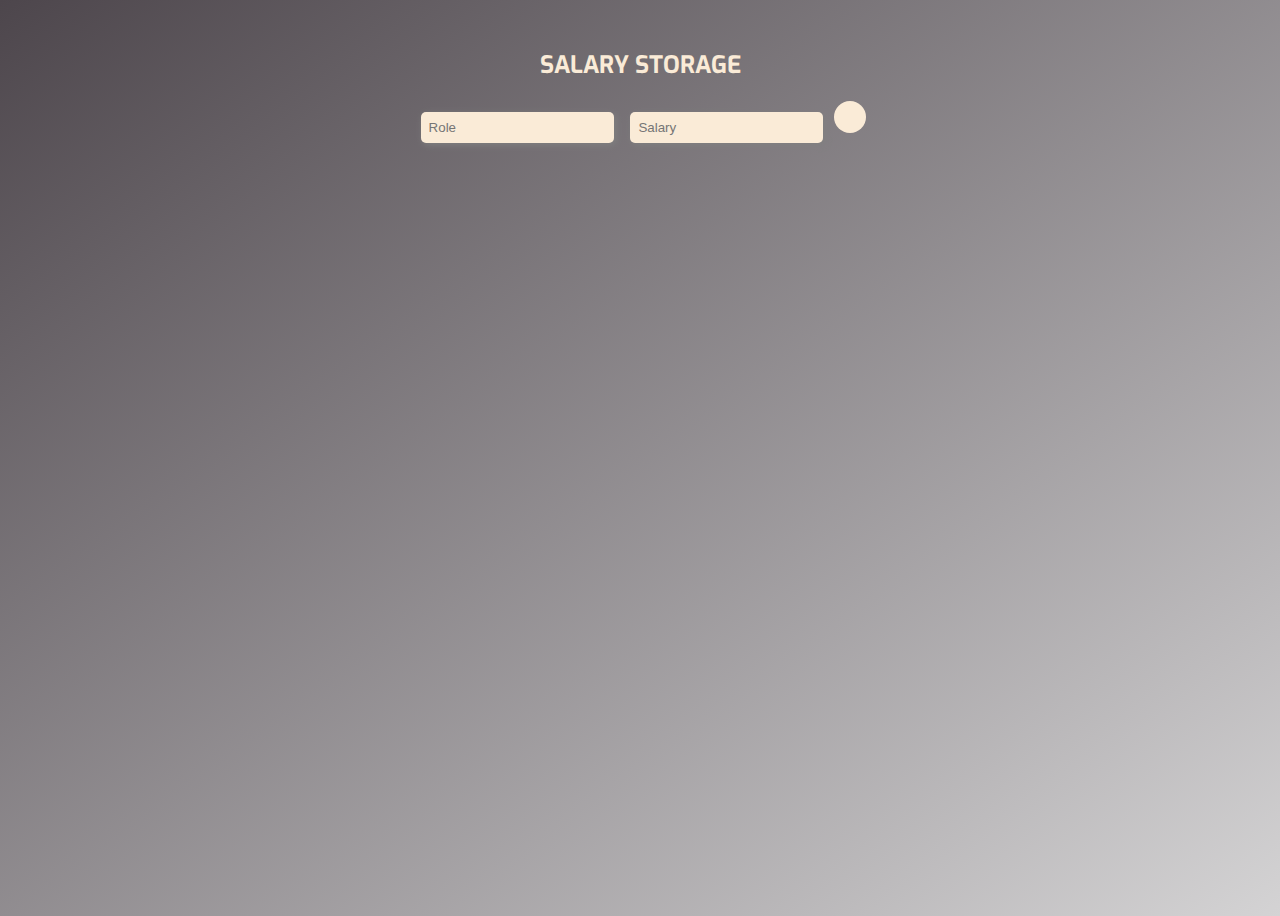
==== set.html @ 973335e1 "completed vers" ====
<!DOCTYPE html>
<html lang="en">
  <head>
    <meta charset="UTF-8" />
    <meta http-equiv="X-UA-Compatible" content="IE=edge" />
    <meta name="viewport" content="width=device-width, initial-scale=1.0" />
    <link rel="stylesheet" href="./styles/style.css" />
    <link
      rel="stylesheet"
      href="https://cdnjs.cloudflare.com/ajax/libs/font-awesome/6.1.1/css/all.min.css"
      integrity="sha512-KfkfwYDsLkIlwQp6LFnl8zNdLGxu9YAA1QvwINks4PhcElQSvqcyVLLD9aMhXd13uQjoXtEKNosOWaZqXgel0g=="
      crossorigin="anonymous"
      referrerpolicy="no-referrer"
    />
    <link rel="preconnect" href="https://fonts.googleapis.com" />
    <link rel="preconnect" href="https://fonts.gstatic.com" crossorigin />
    <link
      href="https://fonts.googleapis.com/css2?family=Bebas+Neue&family=Exo:wght@700&family=Permanent+Marker&display=swap"
      rel="stylesheet"
    />
    <title>Salary App</title>
  </head>
  <body>
    <button class="menu"><i class="fa-solid fa-bars fa-xl"></i></button>

    <div class="title-container">
      <h2>Salary Storage</h2>
    </div>
    <div class="container-app">
      <form class="form-data">
        <input
        name="name"
        type="text"
        class="input-name"
        placeholder="Role"
        required
        />
        <input
        name="slr"
        type="number"
        class="input-salary"
        placeholder="Salary"
        required
        />
        <button class="btn-submit">
          <i class="fa-solid fa-circle-plus"></i>
        </button>
      </form>
    </div>
    <div class="wrapper">
      <div class="content-container">
        <div class="text-name"></div>
        <div class="text-slr"></div>
      <button class="trash"><i class="fa-solid fa-trash-can"></i></button>
      </div>
      <div class="side-bar">
        <i class="fa-solid fa-xmark fa-xl close-btn"></i>
        <ul class="side-list">
            <li class="list-item"><a href="./index.html" class="side-link">Main Page</a></li>
            <li class="list-item"><a href="./set.html" class="side-link">Set Data</a></li>
        </ul>
        </div>
    </div>

    <script src="./js/set.js"></script>
    <script src="/js/modal.js"></script>
  </body>
</html>
---- styles/style.css ----
* {
  -webkit-box-sizing: border-box;
          box-sizing: border-box;
}

body {
  -webkit-box-sizing: border-box;
          box-sizing: border-box;
  background-image: -webkit-gradient(linear, left top, right bottom, from(#4d464c), to(#d4d3d4));
  background-image: linear-gradient(to right bottom, #4d464c, #d4d3d4);
  min-height: 100vh;
  font-family: "Exo", sans-serif;
  min-height: 100vh;
}

body .wrapper {
  width: 80%;
  margin: 0 auto;
}

body button {
  background-color: rgba(255, 255, 255, 0);
  border: none;
}

body ul, body li {
  list-style: none;
}

body a {
  text-decoration: none;
}

body .total-salary {
  text-align: end;
  margin-right: 1rem;
}

body .title-container {
  text-align: center;
  text-transform: uppercase;
  color: antiquewhite;
}

body .container-app {
  width: 100%;
  margin: 0 auto;
  text-align: center;
}

body .container-app .form-data {
  text-align: center;
}

body .container-app input {
  border-radius: 5px;
  border: none;
  background-color: antiquewhite;
  -webkit-box-shadow: 2px 2px 7px gray;
          box-shadow: 2px 2px 7px gray;
  margin: 0.4rem;
  padding: 0.5rem;
}

body .container-app .input-main {
  width: 70%;
}

body .container-app .btn-submit, body .container-app .btn-submit-main {
  width: 2rem;
  height: 2rem;
  background-color: antiquewhite;
  border: none;
  border-radius: 50%;
  color: #575757;
  cursor: pointer;
}

body .content-container {
  width: 90%;
  margin: 0 auto;
  -webkit-box-align: center;
      -ms-flex-align: center;
          align-items: center;
  display: -webkit-box;
  display: -ms-flexbox;
  display: flex;
  -ms-flex-wrap: wrap;
      flex-wrap: wrap;
  -webkit-box-flex: 1;
      -ms-flex: 1 1 100%;
          flex: 1 1 100%;
  -ms-flex-pack: distribute;
      justify-content: space-around;
  margin-top: 2rem;
  font-size: 1.4rem;
  color: antiquewhite;
}

body .content-container .text-name,
body .content-container .text-slr {
  width: 50%;
  text-align: center;
  border-bottom: 1px solid antiquewhite;
  position: relative;
}

body .content-container .trash {
  right: 2rem;
  font-size: 1.4rem;
  float: right;
  cursor: pointer;
  color: #b85252;
}

body .menu {
  color: antiquewhite;
  border: none;
}

body .side-bar {
  height: 100vh;
  position: absolute;
  top: 0;
  left: 0;
  background-color: antiquewhite;
  opacity: 0.95;
  width: 40%;
  -webkit-transform: translate(-100%);
          transform: translate(-100%);
  overflow: hidden;
  -webkit-transition: 1s;
  transition: 1s;
  text-transform: uppercase;
}

body .side-bar .close-btn {
  margin: 1rem;
  color: #575757;
}

body .side-bar .side-list {
  margin-top: 1rem;
  line-height: 3;
}

body .side-bar .side-link {
  color: #575757;
}

body .show {
  -webkit-transform: translate(0);
          transform: translate(0);
  -webkit-transition: 1s;
  transition: 1s;
}
/*# sourceMappingURL=style.css.map */
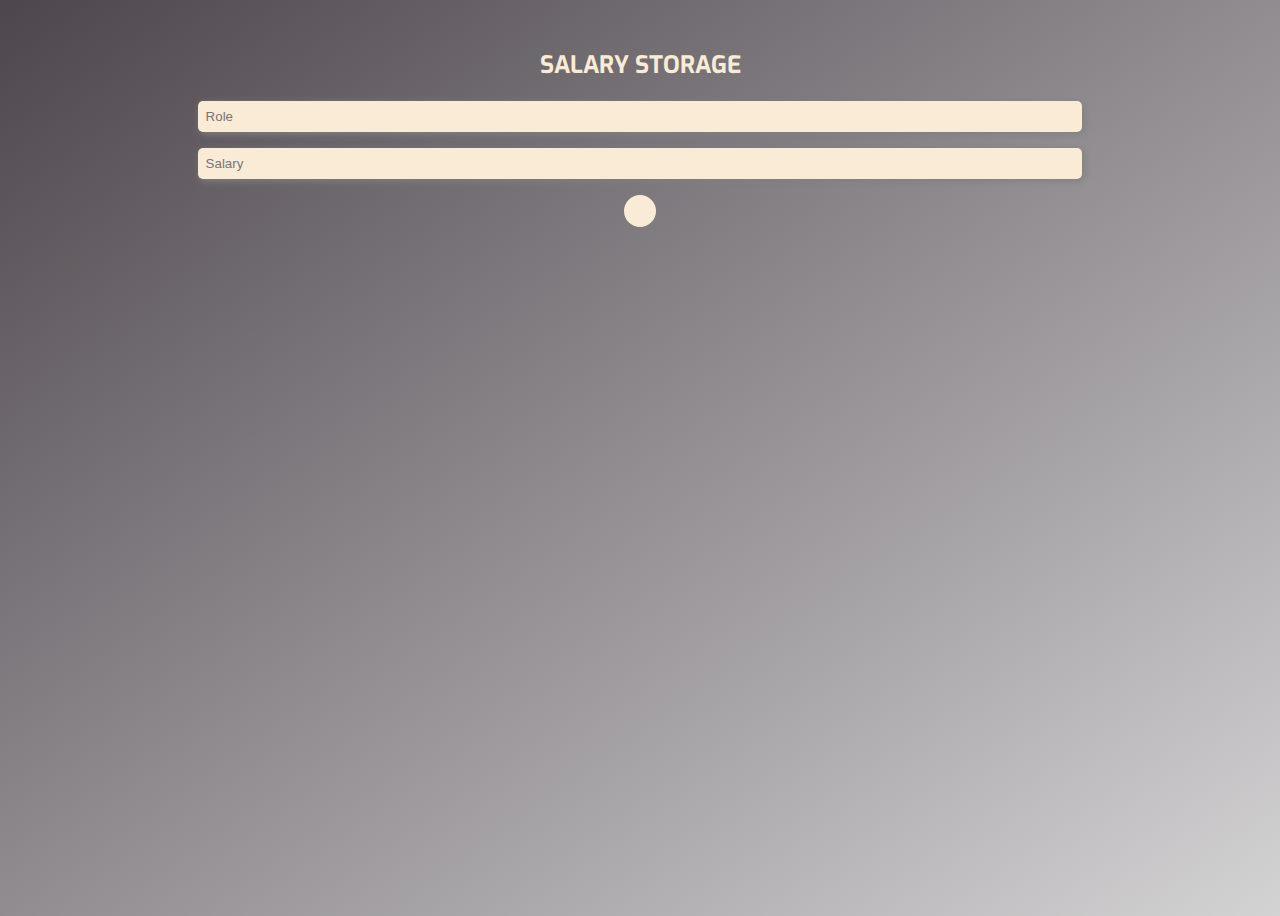
==== commit 6567f395: "Merge pull request #1 from KirillVN/master" ====
--- a/set.html
+++ b/set.html
@@ -57,12 +57,12 @@
         <i class="fa-solid fa-xmark fa-xl close-btn"></i>
         <ul class="side-list">
             <li class="list-item"><a href="./index.html" class="side-link">Main Page</a></li>
-            <li class="list-item"><a href="./set.html" class="side-link">Set Data</a></li>
+            <li class="list-item"><a href="./set.html" class="side-link">Salary Storage</a></li>
         </ul>
         </div>
     </div>
 
     <script src="./js/set.js"></script>
-    <script src="/js/modal.js"></script>
+    <script src="./js/modal.js"></script>
   </body>
 </html>
--- a/styles/style.css
+++ b/styles/style.css
@@ -14,7 +14,7 @@
 }
 
 body .wrapper {
-  width: 80%;
+  width: 90%;
   margin: 0 auto;
 }
 
@@ -25,6 +25,9 @@
 
 body ul, body li {
   list-style: none;
+  padding: 0;
+  margin: 0;
+  text-align: center;
 }
 
 body a {
@@ -50,6 +53,13 @@
 
 body .container-app .form-data {
   text-align: center;
+  display: -webkit-box;
+  display: -ms-flexbox;
+  display: flex;
+  -webkit-box-orient: vertical;
+  -webkit-box-direction: normal;
+      -ms-flex-direction: column;
+          flex-direction: column;
 }
 
 body .container-app input {
@@ -62,8 +72,14 @@
   padding: 0.5rem;
 }
 
+body .container-app .input-name, body .container-app .input-salary {
+  width: 70%;
+  margin: 0 auto;
+  margin-bottom: 1rem;
+}
+
 body .container-app .input-main {
-  width: 70%;
+  width: 85%;
 }
 
 body .container-app .btn-submit, body .container-app .btn-submit-main {
@@ -74,9 +90,10 @@
   border-radius: 50%;
   color: #575757;
   cursor: pointer;
+  margin: 0 auto;
 }
 
-body .content-container {
+body .content-container, body .main-container {
   width: 90%;
   margin: 0 auto;
   -webkit-box-align: center;
@@ -93,21 +110,22 @@
   -ms-flex-pack: distribute;
       justify-content: space-around;
   margin-top: 2rem;
-  font-size: 1.4rem;
+  font-size: 1.5rem;
   color: antiquewhite;
 }
 
-body .content-container .text-name,
-body .content-container .text-slr {
-  width: 50%;
+body .content-container .text-name, body .main-container .text-name,
+body .content-container .text-slr,
+body .main-container .text-slr {
+  width: 45%;
   text-align: center;
   border-bottom: 1px solid antiquewhite;
   position: relative;
 }
 
-body .content-container .trash {
+body .content-container .trash, body .main-container .trash {
   right: 2rem;
-  font-size: 1.4rem;
+  font-size: 1.2rem;
   float: right;
   cursor: pointer;
   color: #b85252;
@@ -125,7 +143,7 @@
   left: 0;
   background-color: antiquewhite;
   opacity: 0.95;
-  width: 40%;
+  width: 50%;
   -webkit-transform: translate(-100%);
           transform: translate(-100%);
   overflow: hidden;
@@ -154,4 +172,24 @@
   -webkit-transition: 1s;
   transition: 1s;
 }
-/*# sourceMappingURL=style.css.map */+
+body .main-container {
+  text-align: center;
+  width: 90%;
+}
+
+body .main-container .role-name {
+  margin: 0 auto 1rem;
+  width: 100%;
+  color: antiquewhite;
+  border-bottom: 1px solid antiquewhite;
+}
+
+body .total {
+  text-align: center;
+  font-size: 2rem;
+  margin-bottom: 1rem;
+}
+body .text-date {
+  font-size: 1rem;
+
